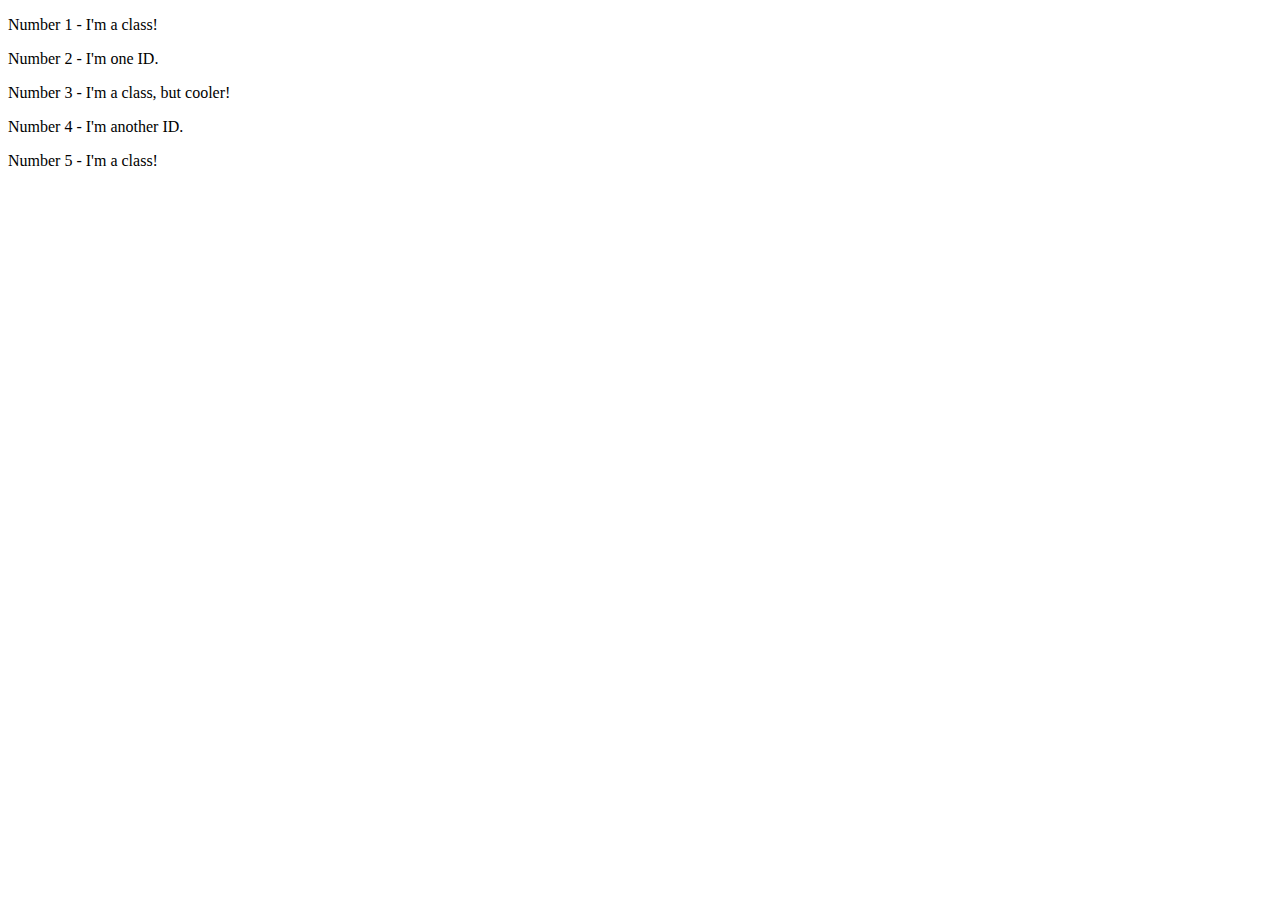
==== foundations/02-class-id-selectors/index.html @ f5dc54a5 "Added the class 'odd' to the odd divs, and linked the css inside the html" ====
<!DOCTYPE html>
<html lang="en">
<head>
  <link rel="stylesheet" href="style.css"
  <meta charset="UTF-8">
  <meta http-equiv="X-UA-Compatible" content="IE=edge">
  <meta name="viewport" content="width=device-width, initial-scale=1.0">
  <title>Class and ID Selectors</title>
  <link rel="stylesheet" href="style.css">
</head>
<body>
  <p class="odd">Number 1 - I'm a class!</p>
  <div>Number 2 - I'm one ID.</div>
  <p class="odd">Number 3 - I'm a class, but cooler!</p>
  <div>Number 4 - I'm another ID.</div>
  <p class="odd">Number 5 - I'm a class!</p>
</body>
</html>
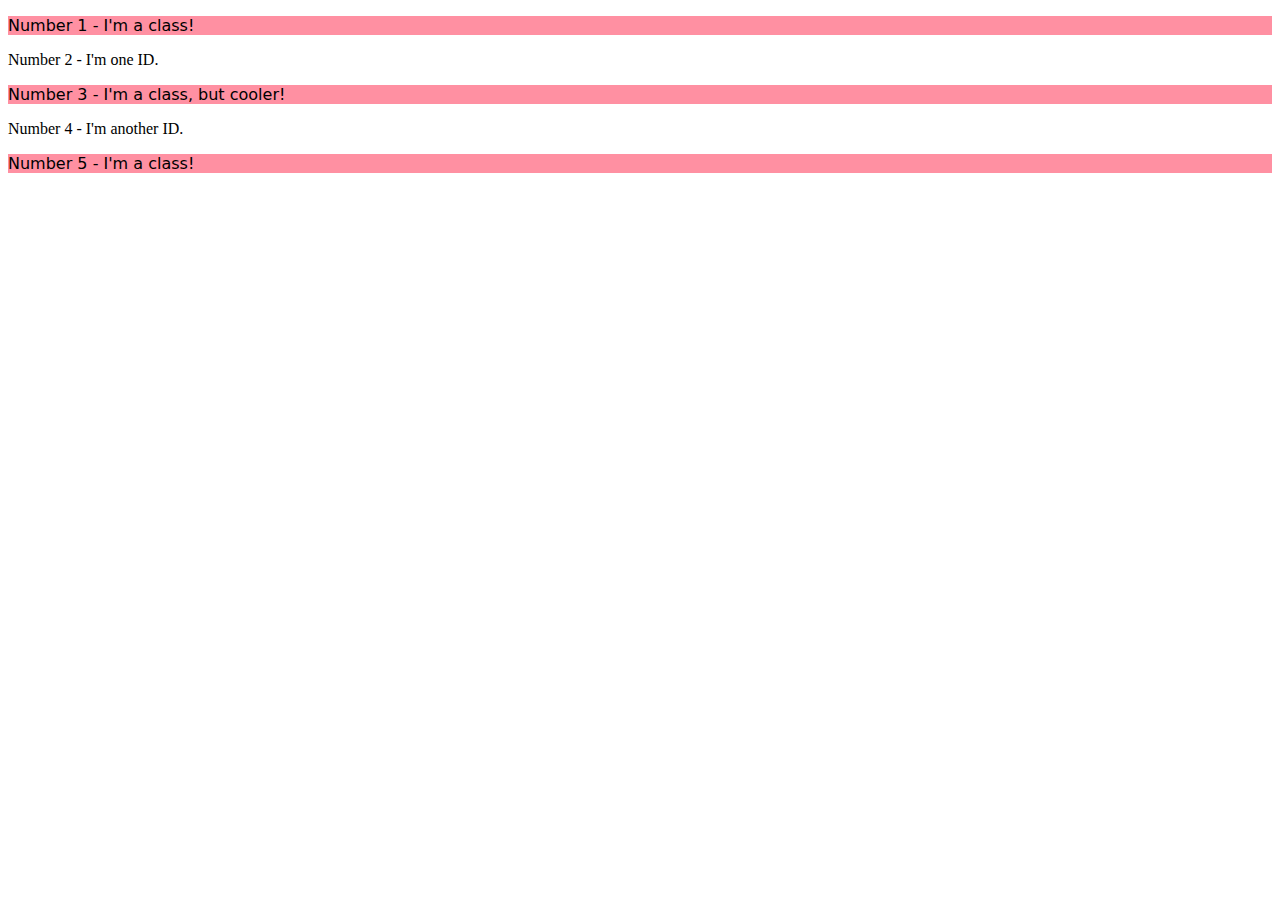
==== commit bee6e5b6: "put in the css the odd class, and in that specified background color and font family" ====
--- a/foundations/02-class-id-selectors/index.html
+++ b/foundations/02-class-id-selectors/index.html
@@ -10,9 +10,9 @@
 </head>
 <body>
   <p class="odd">Number 1 - I'm a class!</p>
-  <div>Number 2 - I'm one ID.</div>
-  <p class="odd">Number 3 - I'm a class, but cooler!</p>
-  <div>Number 4 - I'm another ID.</div>
+  <div id="second">Number 2 - I'm one ID.</div>
+  <p class="odd" class="odder">Number 3 - I'm a class, but cooler!</p>
+  <div id="fourth">Number 4 - I'm another ID.</div>
   <p class="odd">Number 5 - I'm a class!</p>
 </body>
 </html>--- a/foundations/02-class-id-selectors/style.css
+++ b/foundations/02-class-id-selectors/style.css
@@ -0,0 +1,5 @@
+.odd {
+    background-color: rgb(255, 144, 162);
+    font-family: Verdana, "DejaVu Sans", sans-serif;
+    
+}--- a/foundations/02-class-id-selectors/style.css
+++ b/foundations/02-class-id-selectors/style.css
@@ -0,0 +1,5 @@
+.odd {
+    background-color: rgb(255, 144, 162);
+    font-family: Verdana, "DejaVu Sans", sans-serif;
+    
+}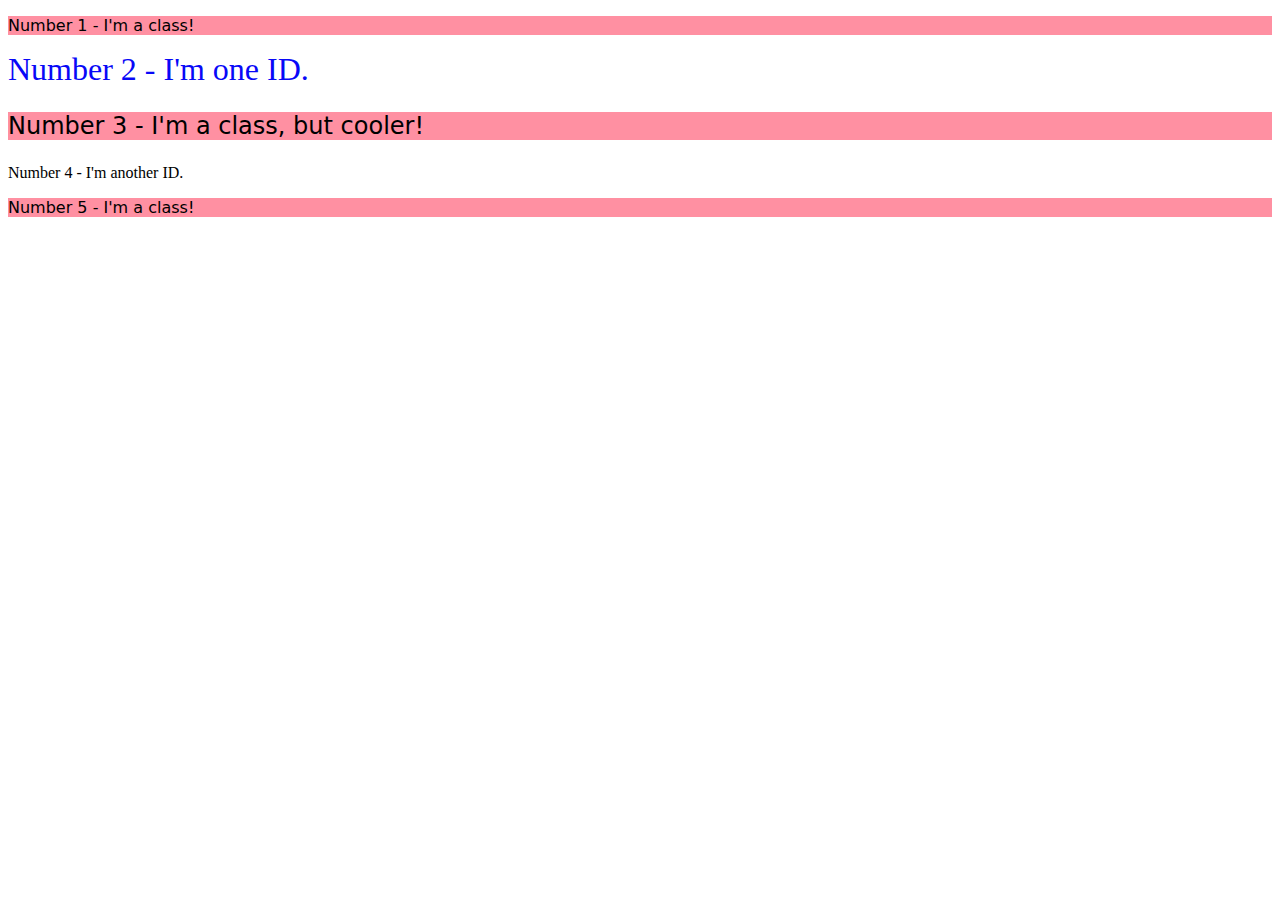
==== commit 2c39645a: "had some difficulties, but managed to put both classes into number three; the key being using just a" ====
--- a/foundations/02-class-id-selectors/index.html
+++ b/foundations/02-class-id-selectors/index.html
@@ -11,7 +11,7 @@
 <body>
   <p class="odd">Number 1 - I'm a class!</p>
   <div id="second">Number 2 - I'm one ID.</div>
-  <p class="odd" class="odder">Number 3 - I'm a class, but cooler!</p>
+  <p class="odd odder">Number 3 - I'm a class, but cooler!</p>
   <div id="fourth">Number 4 - I'm another ID.</div>
   <p class="odd">Number 5 - I'm a class!</p>
 </body>
--- a/foundations/02-class-id-selectors/style.css
+++ b/foundations/02-class-id-selectors/style.css
@@ -1,5 +1,12 @@
 .odd {
     background-color: rgb(255, 144, 162);
     font-family: Verdana, "DejaVu Sans", sans-serif;
-    
+
+}
+#second {
+    color: rgb(8, 8, 247);
+    font-size: 32px;
+}
+.odder {
+    font-size: 24px;
 }--- a/foundations/02-class-id-selectors/style.css
+++ b/foundations/02-class-id-selectors/style.css
@@ -1,5 +1,12 @@
 .odd {
     background-color: rgb(255, 144, 162);
     font-family: Verdana, "DejaVu Sans", sans-serif;
-    
+
+}
+#second {
+    color: rgb(8, 8, 247);
+    font-size: 32px;
+}
+.odder {
+    font-size: 24px;
 }